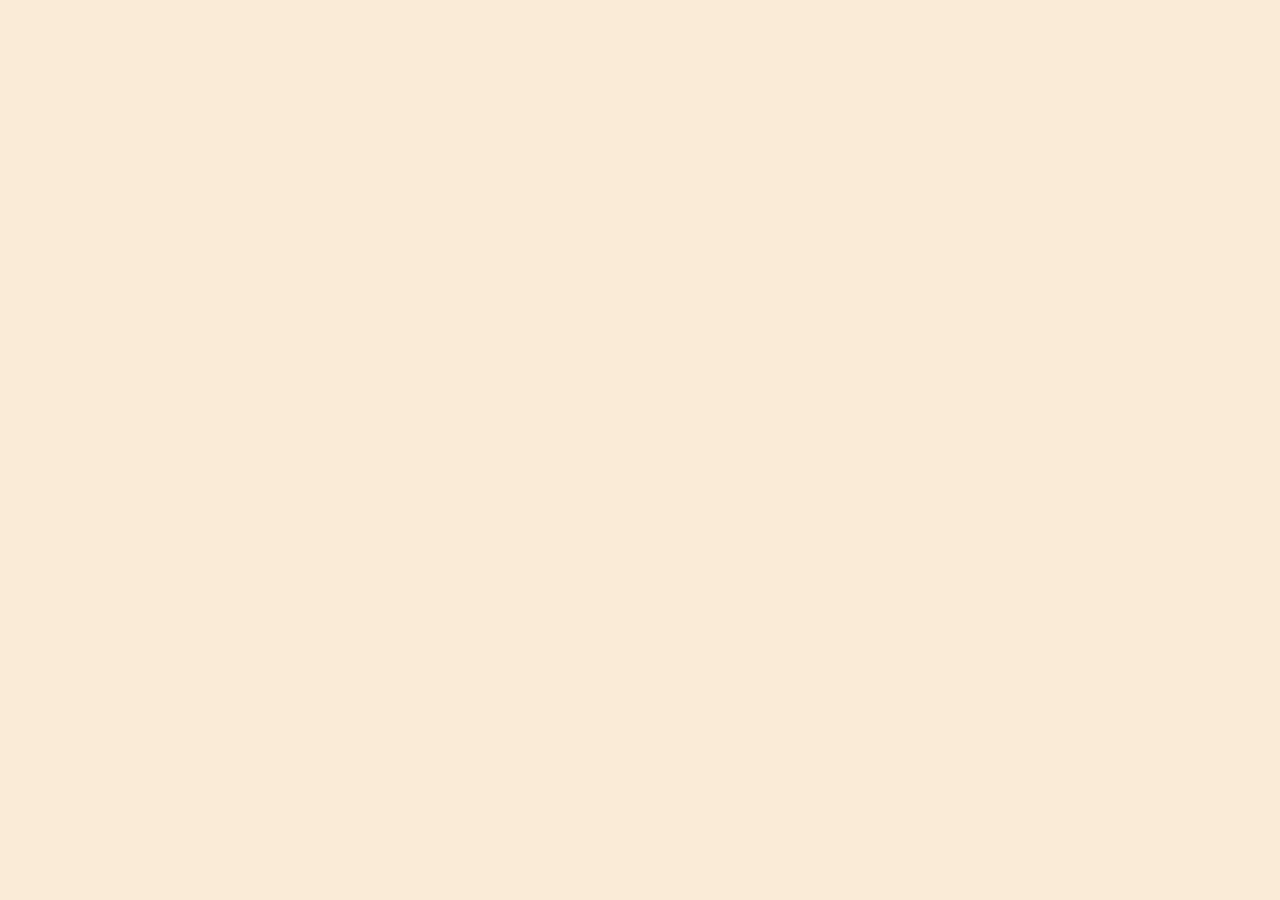
==== src/index.html @ 87978f1b "initial commit" ====
<!DOCTYPE html>
<html lang="en">
<head>
    <link rel='stylesheet' href='style.css'>
    <meta charset="UTF-8">
    <meta http-equiv="X-UA-Compatible" content="IE=edge">
    <meta name="viewport" content="width=device-width, initial-scale=1.0">
    <title>Document</title>
</head>
<body>
    <script src='./scripts/main.js'></script>
</body>
</html>
---- src/style.css ----
body {
  background-color: antiquewhite;
}
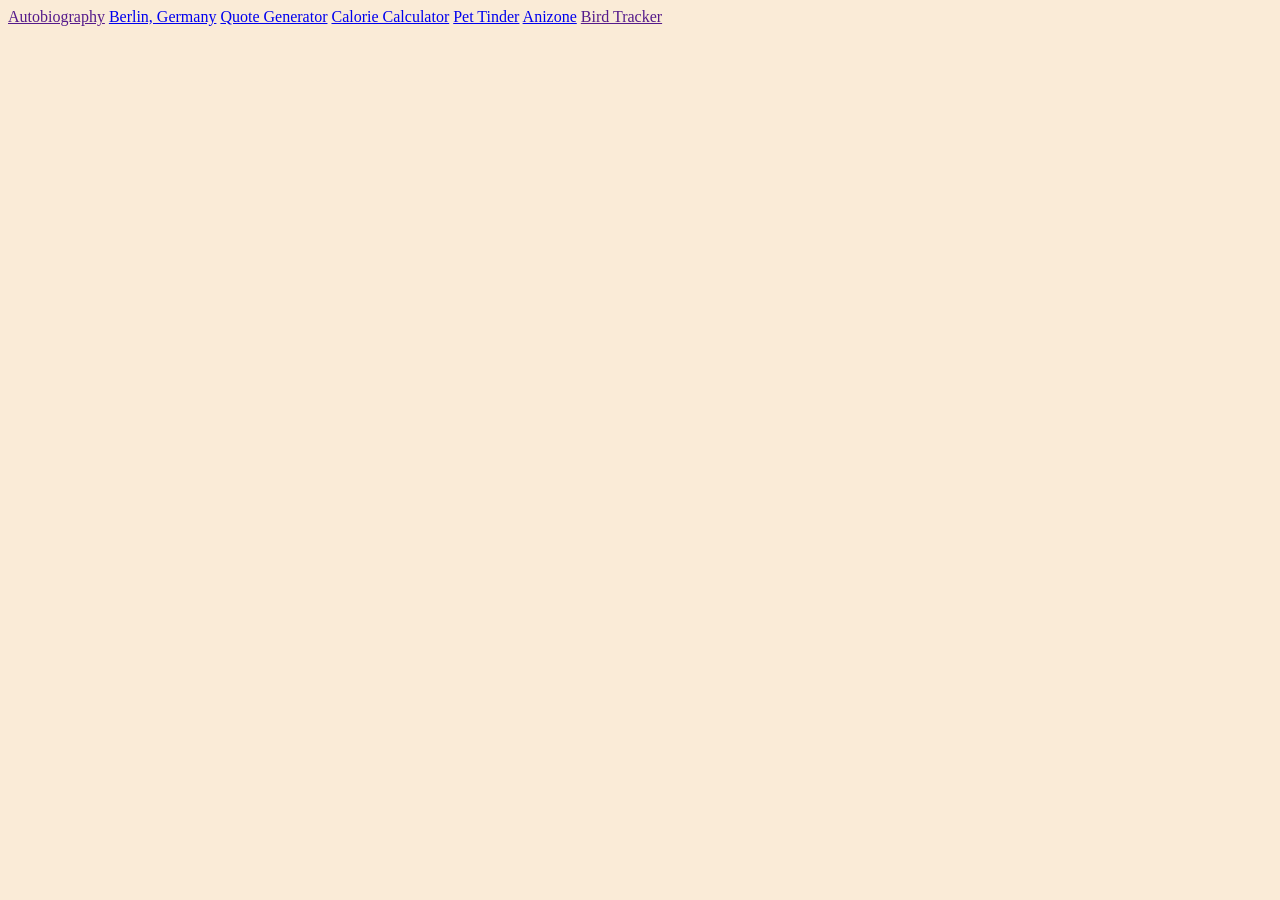
==== commit 93d6c0f9: "reworked folder structure + added some projects" ====
--- a/src/index.html
+++ b/src/index.html
@@ -1,13 +1,25 @@
 <!DOCTYPE html>
 <html lang="en">
 <head>
-    <link rel='stylesheet' href='style.css'>
+    <link rel='stylesheet' href='../css/style.css'>
     <meta charset="UTF-8">
     <meta http-equiv="X-UA-Compatible" content="IE=edge">
     <meta name="viewport" content="width=device-width, initial-scale=1.0">
     <title>Document</title>
 </head>
 <body>
-    <script src='./scripts/main.js'></script>
+    <!-- TEST LINKS -->
+    <div class='main'>
+        <div class='dapp'>
+            <a href=''>Autobiography</a>
+            <a href='./projects/pair/web-prog-germany/germany.html'>Berlin, Germany</a>
+            <a href='./projects/dapp/Quote Generator/main.html'>Quote Generator</a>
+            <a href='./projects/dapp/Calorie Calculator/index.html'>Calorie Calculator</a>
+            <a href='./projects/pair/web-prog-m2exam/'>Pet Tinder</a>
+            <a href='./projects/pair/anime-api/src/home.html'>Anizone</a>
+            <a href=''>Bird Tracker</a>
+        </div>
+    </div>
+    <script src='../js/main.js'></script>
 </body>
 </html>
--- a/css/style.css
+++ b/css/style.css
@@ -0,0 +1,3 @@
+body {
+  background-color: antiquewhite;
+}
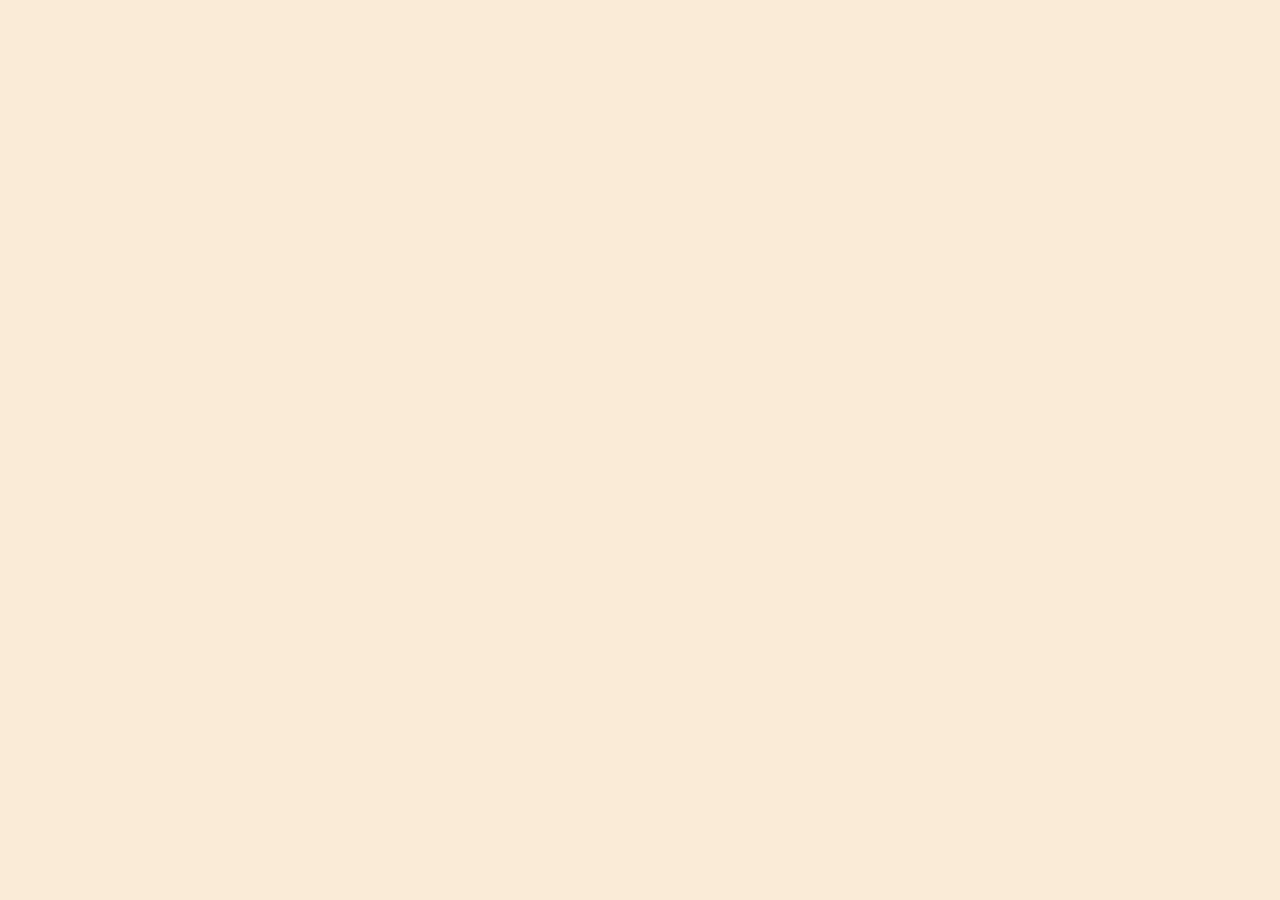
==== commit f0351bfc: "removed test stuff" ====
--- a/src/index.html
+++ b/src/index.html
@@ -8,18 +8,6 @@
     <title>Document</title>
 </head>
 <body>
-    <!-- TEST LINKS -->
-    <div class='main'>
-        <div class='dapp'>
-            <a href=''>Autobiography</a>
-            <a href='./projects/pair/web-prog-germany/germany.html'>Berlin, Germany</a>
-            <a href='./projects/dapp/Quote Generator/main.html'>Quote Generator</a>
-            <a href='./projects/dapp/Calorie Calculator/index.html'>Calorie Calculator</a>
-            <a href='./projects/pair/web-prog-m2exam/'>Pet Tinder</a>
-            <a href='./projects/pair/anime-api/src/home.html'>Anizone</a>
-            <a href=''>Bird Tracker</a>
-        </div>
-    </div>
     <script src='../js/main.js'></script>
 </body>
 </html>
